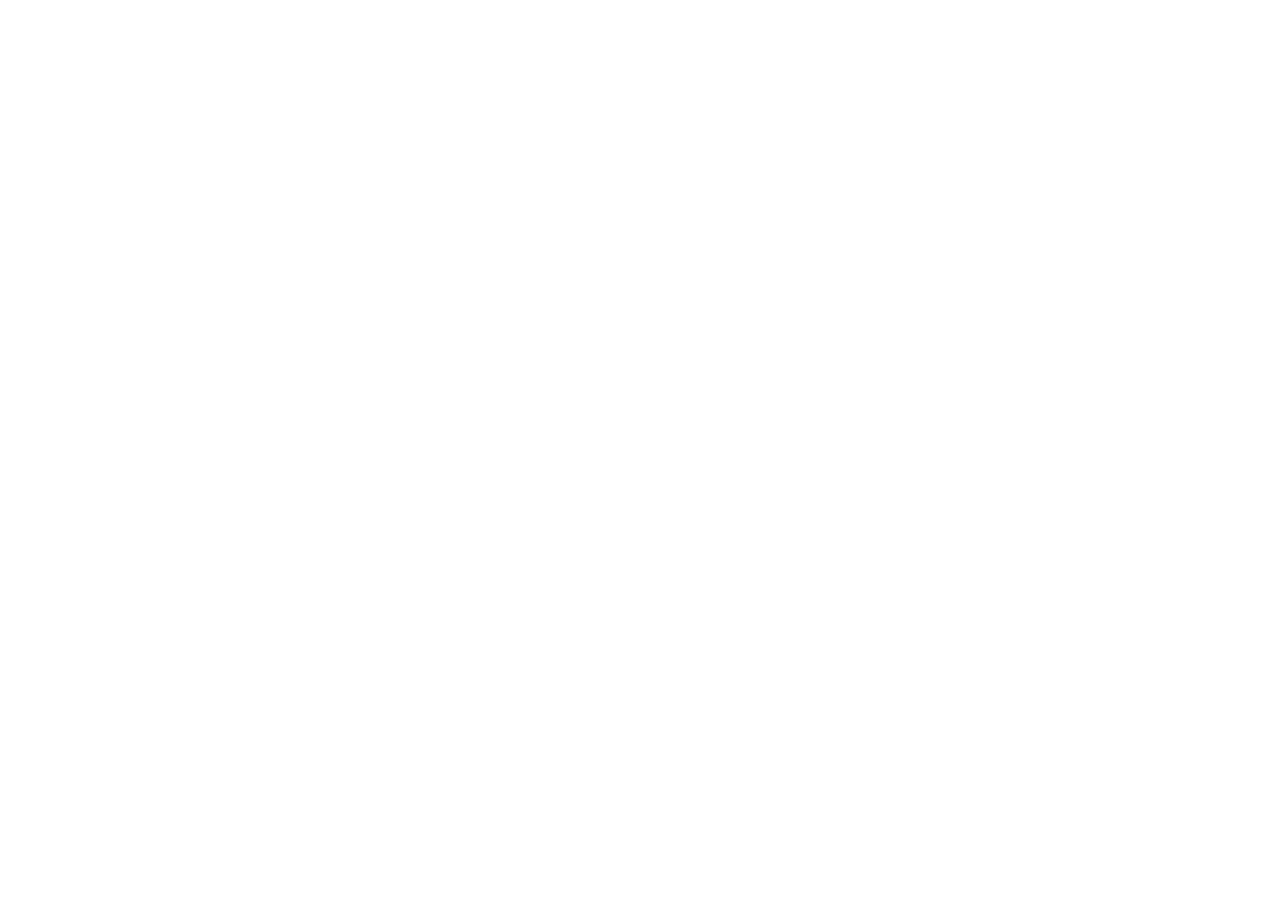
==== page1.html @ 6101e892 "Create game" ====
<!DOCTYPE html>
<html lang="en">
<head>
    <meta charset="UTF-8">
    <meta http-equiv="X-UA-Compatible" content="IE=edge">
    <meta name="viewport" content="width=device-width, initial-scale=1.0">
    <title>Document</title>
</head>
<body>
    <script src="hello.js"></script>
</body>
</html>
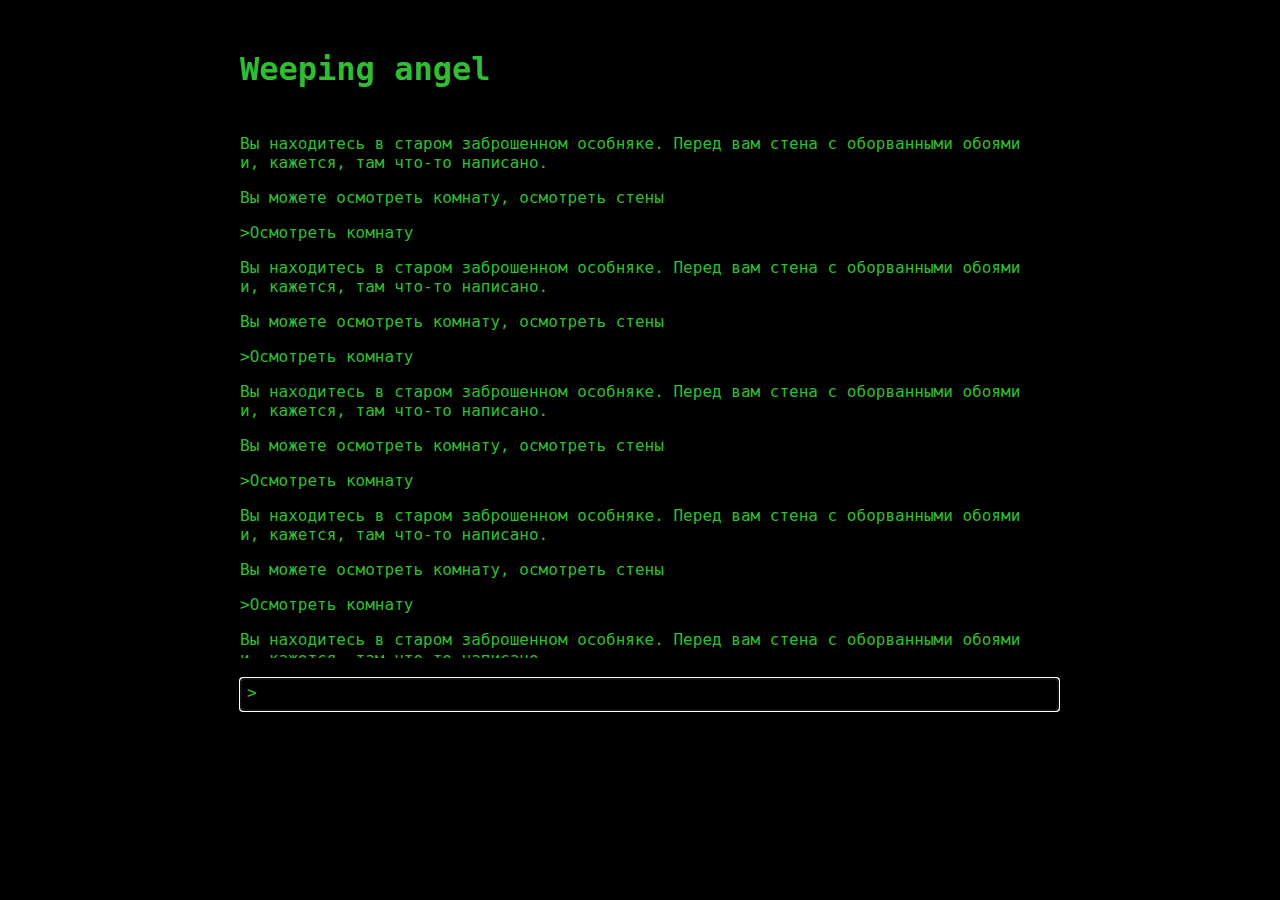
==== commit 5a52af9e: "add interface" ====
--- a/page1.html
+++ b/page1.html
@@ -1,12 +1,54 @@
 <!DOCTYPE html>
 <html lang="en">
+
 <head>
     <meta charset="UTF-8">
     <meta http-equiv="X-UA-Compatible" content="IE=edge">
     <meta name="viewport" content="width=device-width, initial-scale=1.0">
     <title>Document</title>
+    <link rel="stylesheet" href="page1.css">
 </head>
+
 <body>
-    <script src="hello.js"></script>
+    <div class="container">
+        <header class="header">
+            <h1 class="header__name">Weeping angel</h1>
+        </header>
+        <div class="history">
+            <p>Вы находитесь в старом заброшенном особняке. Перед вам стена с оборванными обоями и, кажется, там
+                что-то
+                написано.</p>
+            <p>Вы можете осмотреть комнату, осмотреть стены</p>
+            <p>>Осмотреть комнату</p>
+            <p>Вы находитесь в старом заброшенном особняке. Перед вам стена с оборванными обоями и, кажется, там
+                что-то
+                написано.</p>
+            <p>Вы можете осмотреть комнату, осмотреть стены</p>
+            <p>>Осмотреть комнату</p>
+            <p>Вы находитесь в старом заброшенном особняке. Перед вам стена с оборванными обоями и, кажется, там
+                что-то
+                написано.</p>
+            <p>Вы можете осмотреть комнату, осмотреть стены</p>
+            <p>>Осмотреть комнату</p>
+            <p>Вы находитесь в старом заброшенном особняке. Перед вам стена с оборванными обоями и, кажется, там
+                что-то
+                написано.</p>
+            <p>Вы можете осмотреть комнату, осмотреть стены</p>
+            <p>>Осмотреть комнату</p>
+            <p>Вы находитесь в старом заброшенном особняке. Перед вам стена с оборванными обоями и, кажется, там
+                что-то
+                написано.</p>
+            <p>Вы можете осмотреть комнату, осмотреть стены</p>
+            <p>>Осмотреть комнату</p>
+            <p>Вы находитесь в старом заброшенном особняке. Перед вам стена с оборванными обоями и, кажется, там
+                что-то
+                написано.</p>
+            <p>Вы можете осмотреть комнату, осмотреть стены</p>
+            <p>>Осмотреть комнату</p>
+        </div>
+        <div class="action"><input class="action__input" type="text" autofocus></div>
+    </div>
+    <!-- <script src="hello.js"></script> -->
 </body>
+
 </html>--- a/page1.css
+++ b/page1.css
@@ -0,0 +1,56 @@
+html,
+body {
+    margin: 0;
+}
+
+body {
+    background-color: #000;
+    color: #31bd31;
+    font-family: Monaco, monospace;
+}
+
+.container {
+    height: 100vh;
+    max-width: 800px;
+    margin: 0 auto;
+    display: flex;
+    flex-direction: column;
+}
+
+.header {
+    padding: 50px 0 30px 0;
+}
+
+.header__name {
+    margin: 0;
+}
+
+.history {
+    flex-grow: 1;
+    max-height: 60vh;
+    overflow: auto;
+}
+
+.action::before {
+    content: '>';
+    position: absolute;
+    left: 7px;
+    top: 25px;
+}
+
+.action {
+    position: relative;
+    padding: 20px 0 100px 0;
+}
+
+.action__input {
+    display: inline-block;
+    width: 100%;
+    color: inherit;
+    background: inherit;
+    border: none;
+    font: inherit;
+    padding: 5px 0 5px 15px;
+    border: 2px solid #fff;
+    border-radius: 3px;
+}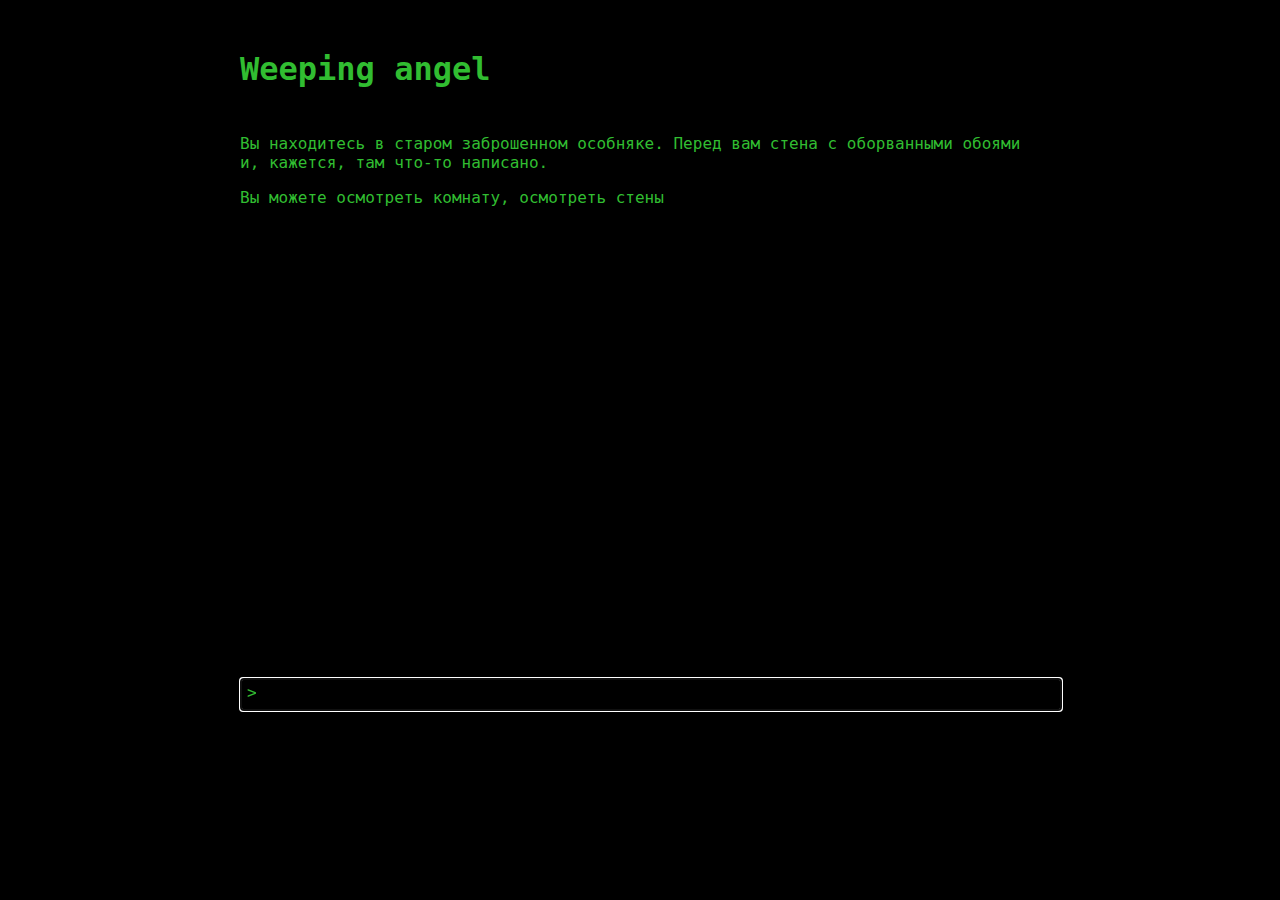
==== commit 2faef04b: "add UI" ====
--- a/page1.html
+++ b/page1.html
@@ -14,41 +14,12 @@
         <header class="header">
             <h1 class="header__name">Weeping angel</h1>
         </header>
-        <div class="history">
-            <p>Вы находитесь в старом заброшенном особняке. Перед вам стена с оборванными обоями и, кажется, там
-                что-то
-                написано.</p>
-            <p>Вы можете осмотреть комнату, осмотреть стены</p>
-            <p>>Осмотреть комнату</p>
-            <p>Вы находитесь в старом заброшенном особняке. Перед вам стена с оборванными обоями и, кажется, там
-                что-то
-                написано.</p>
-            <p>Вы можете осмотреть комнату, осмотреть стены</p>
-            <p>>Осмотреть комнату</p>
-            <p>Вы находитесь в старом заброшенном особняке. Перед вам стена с оборванными обоями и, кажется, там
-                что-то
-                написано.</p>
-            <p>Вы можете осмотреть комнату, осмотреть стены</p>
-            <p>>Осмотреть комнату</p>
-            <p>Вы находитесь в старом заброшенном особняке. Перед вам стена с оборванными обоями и, кажется, там
-                что-то
-                написано.</p>
-            <p>Вы можете осмотреть комнату, осмотреть стены</p>
-            <p>>Осмотреть комнату</p>
-            <p>Вы находитесь в старом заброшенном особняке. Перед вам стена с оборванными обоями и, кажется, там
-                что-то
-                написано.</p>
-            <p>Вы можете осмотреть комнату, осмотреть стены</p>
-            <p>>Осмотреть комнату</p>
-            <p>Вы находитесь в старом заброшенном особняке. Перед вам стена с оборванными обоями и, кажется, там
-                что-то
-                написано.</p>
-            <p>Вы можете осмотреть комнату, осмотреть стены</p>
-            <p>>Осмотреть комнату</p>
-        </div>
-        <div class="action"><input class="action__input" type="text" autofocus></div>
+        <div class="history" id="history">
+</div>
+        <div class="action"><input class="action__input" type="text" autofocus id="input"></div>
     </div>
-    <!-- <script src="hello.js"></script> -->
+    <script src="hello.js"></script>
+    <script src="ui.js"></script>
 </body>
 
 </html>--- a/page1.css
+++ b/page1.css
@@ -31,6 +31,10 @@
     overflow: auto;
 }
 
+.history__paragraph_action {
+    color: #fff;
+}
+
 .action::before {
     content: '>';
     position: absolute;
@@ -50,7 +54,7 @@
     background: inherit;
     border: none;
     font: inherit;
-    padding: 5px 0 5px 15px;
+    padding: 5px 0 5px 18px;
     border: 2px solid #fff;
     border-radius: 3px;
 }